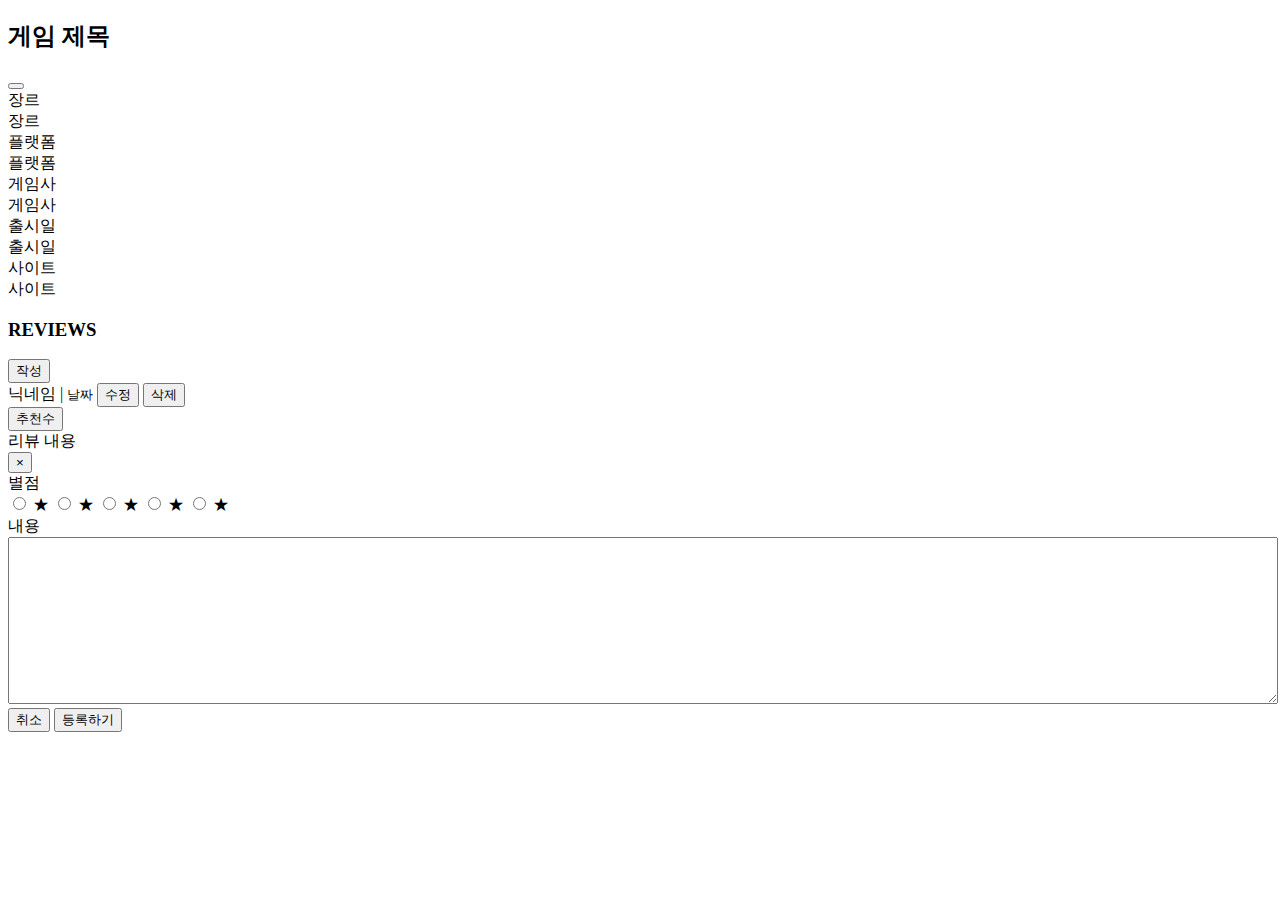
==== src/main/resources/templates/game-details.html @ 34a203ff "feat: 게임 찜하기 기능" ====
<!DOCTYPE html>
<html lang="ko" xmlns:th="http://www.thymeleaf.org" xmlns:layout="http://www.ultraq.net.nz/thymeleaf/layout"
      layout:decorate="/layout/basic" xmlns:sec="http://www.w3.org/1999/xhtml"
      xmlns:xsi="http://www.w3.org/2001/XMLSchema-instance"
      xsi:schemaLocation="http://www.ultraq.net.nz/thymeleaf/layout">
<th:block layout:fragment="title">
    <title th:text="${game.name}+' | What\'s Your Game?'">What's Your Game?</title>
</th:block>

<th:block layout:fragment="content">
    <div id="fh5co-product">
        <div class="container">
            <div class="row">
                <div class="col-md-6 col-md-offset-1 animate-box fadeInUp animated-fast">
                    <div class="product">
                        <div class="product-grid product-details" th:style="'background-image:url('+${game.img}+');'">
                        </div>
                    </div>
                </div>
                <div class="game-desc col-md-4 animate-box fadeInUp animated-fast">
                    <div class="row animate-box fadeInUp animated-fast">
                        <div class="col-md-12 game-info-name">
                            <h2 th:text="${game.name}">게임 제목</h2>
                            <button type="button" th:value="${game.id}" name="wish" class="btn btn-primary likebtn">
                                <i th:if="${isWished.toString().equals('false')}" class="icon-heart"></i>
                                <i th:if="${isWished.toString().equals('true')}" class="icon-heart2"></i>
                            </button>
                        </div>
                    </div>
                    <div class="row">
                        <div class="col-md-12 col-xs-12 game-info">
                            <div class="col-md-4 col-xs-4">장르</div>
                            <div class="col-md-8 col-xs-8" th:text="${game.genre}">장르</div>
                        </div>
                        <div class="col-md-12 col-xs-12 game-info">
                            <div class="col-md-4 col-xs-4">플랫폼</div>
                            <div class="col-md-8 col-xs-8" th:text="${game.platform}">플랫폼</div>
                        </div>
                        <div class="col-md-12 col-xs-12 game-info">
                            <div class="col-md-4 col-xs-4">게임사</div>
                            <div class="col-md-8 col-xs-8" th:text="${game.platform}">게임사</div>
                        </div>
                        <div class="col-md-12 col-xs-12 game-info">
                            <div class="col-md-4 col-xs-4">출시일</div>
                            <div class="col-md-8 col-xs-8" th:text="${game.releasedAt}">출시일</div>
                        </div>
                        <div class="col-md-12 col-xs-12 game-info">
                            <div class="col-md-4 col-xs-4">사이트</div>
                            <div class="col-md-8 col-xs-8" th:text="${game.site}">사이트</div>
                        </div>
                    </div>
                </div>
            </div>

            <div class="row fh5co-tab-content tab-content active fadeIn animated-fast">
                <div class="col-md-12 col-xs-12 col-md-offset-1 review-header">
                    <h3 class="col-md-7 col-xs-8">REVIEWS</h3>
                    <button sec:authorize="isAuthenticated()" data-toggle="modal" name="write"
                       class="col-md-2 col-xs-offset-1 btn btn-primary btn-outline">작성</button>
                </div>

                <div class="col-md-12 col-xs-12 col-md-offset-1 review-body">
                    <div class="col-md-10 col-xs-10 review-card" th:each="review: ${reviews}">
                        <div>
                            <div class="col-md-11 col-xs-11">
                                <span th:text="${review.user.name}">닉네임</span>
                                <span>|</span>
                                <small th:text="${#temporals.format(review.createdAt, 'yyyy-MM-dd HH:mm')}">날짜</small>
                                <span th:if="${user?.id}==${review.user.id}">
                                    <button th:value="${review.id}" class="btn review-btn" name="update">수정</button>
                                    <button th:value="${review.id}" class="btn review-btn" name="delete">삭제</button>
                                </span>
                            </div>
                            <div class="col-md-1 col-xs-1">
                                <button type="button" th:value="${review.id}" name="likey" class="btn btn-primary likebtn">
                                    <i class="icon-thumbs-up"></i>
                                    <span th:text="${review.likeCnt}">추천수</span>
                                </button>
                            </div>
                            <div class="col-md-12 col-xs-12 review-score">
                                <i class="icon-star2" th:each="num: ${#numbers.sequence(1, review.score)}"></i>
                            </div>
                            <input type="hidden" th:value="${review.score}">
                            <div class="col-md-12 col-xs-12 review-content" th:text="${review.content}">리뷰 내용</div>
                        </div>
                    </div>
                </div>
            </div>
        </div>

        <!--모달-->
        <div class="modal fade" id="review-modal" tabindex="-1" role="dialog" aria-labelledby="modal">
            <div class="modal-dialog">
                <div class="modal-content">
                    <div class="modal-header">
                        <span class="modal-title" id="modal-title"></span>
                        <button type="button" class="close" data-dismiss="modal" aria-label="Close">
                            <span aria-hidden="true">×</span>
                        </button>
                    </div>
                    <div class="modal-body">
                        <form id="writeForm" method="post" th:action="@{'/games/'+${game.id}+'/reviews'}">
                            <input type="hidden" id="gameId" th:value="${game.id}">
                            <div class="form-group">
                                <label>별점</label>
                                <div class="star-rating space-x-4 mx-auto">
                                    <input type="radio" id="5-star" name="score" value="5" v-model="ratings"/>
                                    <label for="5-star" class="star pr-4">★</label>
                                    <input type="radio" id="4-star" name="score" value="4" v-model="ratings"/>
                                    <label for="4-star" class="star">★</label>
                                    <input type="radio" id="3-star" name="score" value="3" v-model="ratings"/>
                                    <label for="3-star" class="star">★</label>
                                    <input type="radio" id="2-star" name="score" value="2" v-model="ratings"/>
                                    <label for="2-star" class="star">★</label>
                                    <input type="radio" id="1-star" name="score" value="1" v-model="ratings"/>
                                    <label for="1-star" class="star">★</label>
                                </div>
                            </div>
                            <div class="form-group">
                                <label for="content">내용</label>
                                <textarea id="content" name="content" class="form-control" maxlength="2048"
                                          style="height: 161px; width: 100%;"></textarea>
                            </div>

                            <div class="modal-footer">
                                <button type="button" class="btn btn-secondary" data-dismiss="modal">취소</button>
                                <button type="button" class="btn btn-primary" onclick="checkReviewForm();">등록하기</button>
                            </div>
                        </form>
                    </div>
                </div>
            </div>
        </div>


    </div>

    <script src="https://code.jquery.com/jquery-3.4.1.js"></script>
    <script>
        var action = '';
        var rid = 0;
        var gid = $("#gameId").val();

        $("button[name='write']").click(function () {
            action = 'write';
            $("#modal-title").text("리뷰 작성");
            $("#review-modal").modal();
        });

        $("button[name='update']").click(function (){
            action = 'update';
            rid = this.value;

            // content
            var row = $(this).parent().parent().parent();
            var score = '#'+row.children().eq(3).val()+'-star';
            var content = row.children().eq(4).text();

            $("#modal-title").text("리뷰 수정");
            $(score).prop("checked", true);
            $("#content").val(content);
            $("#review-modal").modal();
        });

        $("button[name='delete']").click(function () {
            rid = this.value;
            if (confirm('정말 리뷰를 삭제하시겠습니까?') == true) {
                $.ajax({
                    type: 'DELETE',
                    url: "/reviews/" + rid,
                    data: {
                        reviewId: rid
                    },
                    success: function (data) {
                        alert("삭제되었습니다.");
                        location.reload();
                    },
                    error: function (error) {
                        alert("오류가 발생하였습니다.");
                        console.log(error);
                    }
                });
            }
        });

        function checkReviewForm() {
            var score = $("input[name=score]:checked").val();
            var content = $("#content").val();
            if (score == undefined) {
                alert("별점을 입력해주세요.");
                return false;
            } else if (content == "") {
                alert("내용을 입력해주세요.");
                return false;
            }
            if (action == 'write') {
                $.ajax({
                    type: 'POST',
                    url: "/reviews/reviewDuplicateCheck",
                    data: {
                        gameId: gid
                    },
                    success: function (result) {
                        if (result == 1) {
                            $.ajax({
                                type: 'POST',
                                url: "/reviews",
                                data: {
                                    gameId: gid,
                                    score: score,
                                    content: content
                                },
                                success: function (data) {
                                    alert("작성하신 리뷰가 등록되었습니다.");
                                    $("#review-modal").modal('toggle');
                                    location.reload();
                                }
                            });
                        } else {
                            alert("이미 리뷰를 작성하셨습니다.");
                            $("#review-modal").modal('toggle');
                        }
                    }
                });
            } else if (action == 'update') {
                $.ajax({
                    type: 'PUT',
                    url: "/reviews/" + rid,
                    data: {
                        id: rid,
                        score: score,
                        content: content
                    },
                    success: function (data) {
                        alert("작성하신 리뷰가 수정되었습니다.");
                        $("#review-modal").modal('toggle');
                        location.reload();
                    }
                });
            }
            return false;
        }
    </script>
    <script>
        $("button[name='likey']").click(function () {
            rid = this.value;
            var span = $(this).children().eq(1);
            $.ajax({
                type: 'POST',
                url: "/reviews/likeLoginCheck",
                async:false,
                success: function (result) {
                    if (result == 1) {
                        $.ajax({
                            type: 'POST',
                            url: "/reviews/" + rid + "/likeDuplicateCheck",
                            async:false,
                            success: function (result) {
                                if (result == 2) {
                                    alert("자신이 쓴 리뷰는 추천할 수 없습니다.");
                                } else if (result == 1) {
                                    // 추천
                                    $.ajax({
                                        type: 'POST',
                                        url: "/reviews/" + rid + "/like",
                                        async:false,
                                        success: function () {
                                            console.log("추천됨");
                                        }
                                    });
                                } else {
                                    // 추천 취소
                                    $.ajax({
                                        type: 'DELETE',
                                        url: "/reviews/" + rid + "/dislike",
                                        async:false,
                                        success: function () {
                                            console.log("삭제됨");
                                        }
                                    });
                                }
                            },
                            complete: function () {
                                // 추천수
                                $.ajax({
                                    type: 'POST',
                                    url: "/reviews/" + rid + "/likeCnt",
                                    async:false,
                                    success: function (result) {
                                        span.replaceWith("<span>" + result + "</span>");
                                    }
                                });
                            }
                        });
                    } else {
                        alert("로그인이 필요합니다.");
                    }
                }
            });

        });
    </script>
    <!-- 게임 찜하기 -->
    <script>
        $("button[name='wish']").click(function () {
            gid = this.value;
            var i = $(this).children().eq(0);
            $.ajax({
                type: 'POST',
                url: "/games/wishLoginCheck",
                async:false,
                success: function (result) {
                    if (result == 1) {
                        if (i.hasClass('icon-heart')) {
                            // 찜
                            $.ajax({
                                type: 'POST',
                                url: "/games/" + gid + "/wish",
                                async:false,
                                success: function () {
                                    console.log("찜");
                                    i.attr('class', 'icon-heart2');
                                }
                            });
                        } else {
                            // 찜 취소
                            $.ajax({
                                type: 'DELETE',
                                url: "/games/" + gid + "/wish",
                                async:false,
                                success: function () {
                                    console.log("찜취소");
                                    i.attr('class', 'icon-heart');
                                }
                            });
                        }
                    } else {
                        alert("로그인이 필요합니다.");
                    }
                }
            });
        });
    </script>
</th:block>

</html>
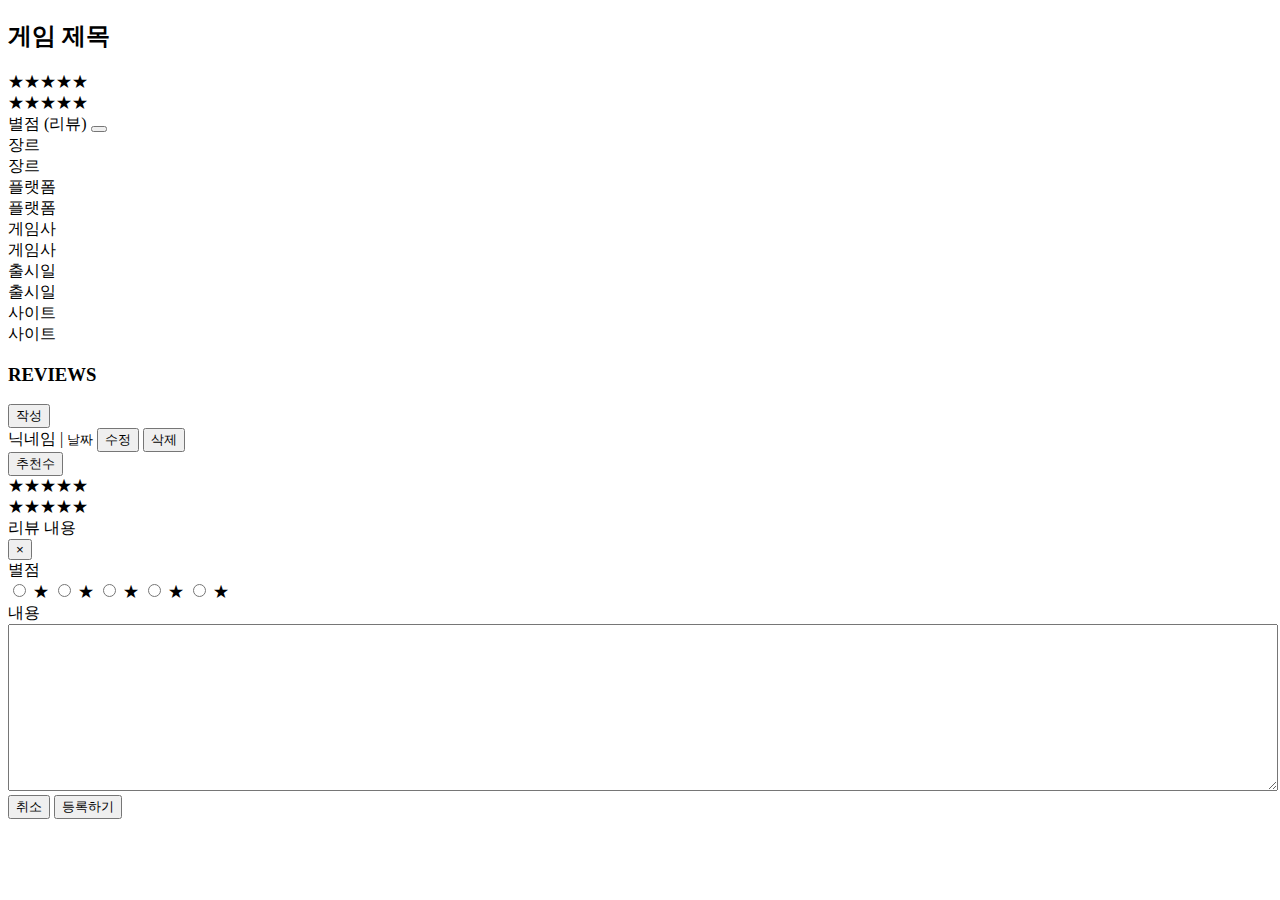
==== commit 310d730a: "style: 리뷰 별점 표시" ====
--- a/src/main/resources/templates/game-details.html
+++ b/src/main/resources/templates/game-details.html
@@ -21,6 +21,16 @@
                     <div class="row animate-box fadeInUp animated-fast">
                         <div class="col-md-12 game-info-name">
                             <h2 th:text="${game.name}">게임 제목</h2>
+                            <div class="star-ratings star-game col-md-6 col-xs-6">
+                                <div class="star-ratings-fill space-x-2 text-lg"
+                                     th:style="'width: '+${game.gameReviewInfo.avgReviewScore *20}+'%'">
+                                    <span>★</span><span>★</span><span>★</span><span>★</span><span>★</span>
+                                </div>
+                                <div class="star-ratings-base space-x-2 text-lg">
+                                    <span>★</span><span>★</span><span>★</span><span>★</span><span>★</span>
+                                </div>
+                            </div>
+                            <span class="avgscore" th:text="${game.gameReviewInfo.avgReviewScore}+' ('+${game.gameReviewInfo.reviewCnt}+')'">별점 (리뷰)</span>
                             <button type="button" th:value="${game.id}" name="wish" class="btn btn-primary likebtn">
                                 <i th:if="${isWished.toString().equals('false')}" class="icon-heart"></i>
                                 <i th:if="${isWished.toString().equals('true')}" class="icon-heart2"></i>
@@ -38,7 +48,7 @@
                         </div>
                         <div class="col-md-12 col-xs-12 game-info">
                             <div class="col-md-4 col-xs-4">게임사</div>
-                            <div class="col-md-8 col-xs-8" th:text="${game.platform}">게임사</div>
+                            <div class="col-md-8 col-xs-8" th:text="${game.publisher.name}">게임사</div>
                         </div>
                         <div class="col-md-12 col-xs-12 game-info">
                             <div class="col-md-4 col-xs-4">출시일</div>
@@ -77,10 +87,15 @@
                                     <span th:text="${review.likeCnt}">추천수</span>
                                 </button>
                             </div>
-                            <div class="col-md-12 col-xs-12 review-score">
-                                <i class="icon-star2" th:each="num: ${#numbers.sequence(1, review.score)}"></i>
-                            </div>
-                            <input type="hidden" th:value="${review.score}">
+                            <div class="star-ratings star-review">
+                                <div class="star-ratings-fill space-x-2 text-lg"
+                                     th:style="'width: '+${review.score *20}+'%'">
+                                    <span>★</span><span>★</span><span>★</span><span>★</span><span>★</span>
+                                </div>
+                                <div class="star-ratings-base space-x-2 text-lg">
+                                    <span>★</span><span>★</span><span>★</span><span>★</span><span>★</span>
+                                </div>
+                            </div>
                             <div class="col-md-12 col-xs-12 review-content" th:text="${review.content}">리뷰 내용</div>
                         </div>
                     </div>
@@ -169,7 +184,8 @@
                     type: 'DELETE',
                     url: "/reviews/" + rid,
                     data: {
-                        reviewId: rid
+                        reviewId: rid,
+                        gameId: gid
                     },
                     success: function (data) {
                         alert("삭제되었습니다.");
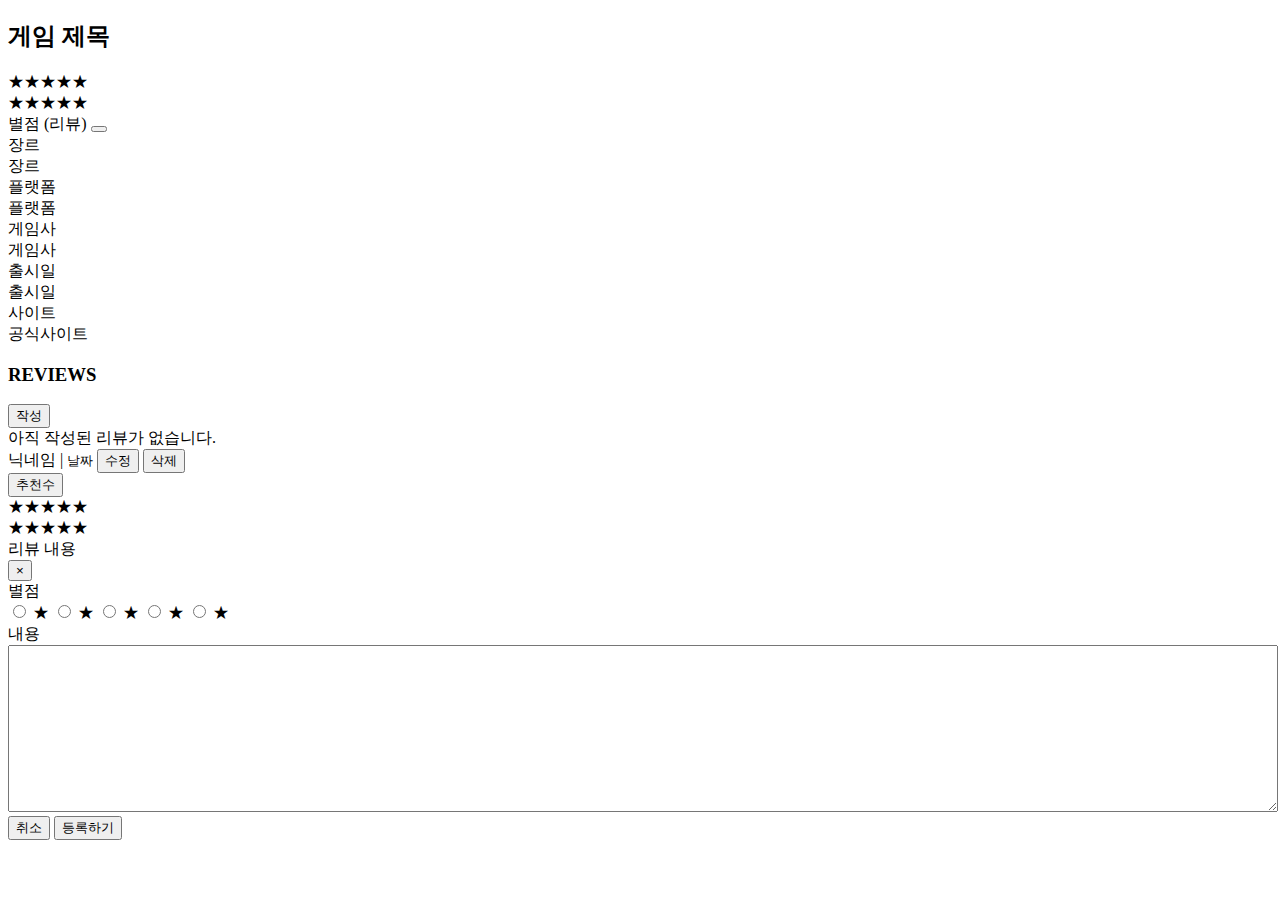
==== commit 7a43374e: "feat: 게임 리스트 페이징" ====
--- a/src/main/resources/templates/game-details.html
+++ b/src/main/resources/templates/game-details.html
@@ -30,7 +30,7 @@
                                     <span>★</span><span>★</span><span>★</span><span>★</span><span>★</span>
                                 </div>
                             </div>
-                            <span class="avgscore" th:text="${game.gameReviewInfo.avgReviewScore}+' ('+${game.gameReviewInfo.reviewCnt}+')'">별점 (리뷰)</span>
+                            <span class="avg-score" th:text="${game.gameReviewInfo.avgReviewScore}+' ('+${game.gameReviewInfo.reviewCnt}+')'">별점 (리뷰)</span>
                             <button type="button" th:value="${game.id}" name="wish" class="btn btn-primary likebtn">
                                 <i th:if="${isWished.toString().equals('false')}" class="icon-heart"></i>
                                 <i th:if="${isWished.toString().equals('true')}" class="icon-heart2"></i>
@@ -56,7 +56,7 @@
                         </div>
                         <div class="col-md-12 col-xs-12 game-info">
                             <div class="col-md-4 col-xs-4">사이트</div>
-                            <div class="col-md-8 col-xs-8" th:text="${game.site}">사이트</div>
+                            <a th:href="${game.site}" class="col-md-5 col-xs-5">공식사이트</a>
                         </div>
                     </div>
                 </div>
@@ -70,6 +70,7 @@
                 </div>
 
                 <div class="col-md-12 col-xs-12 col-md-offset-1 review-body">
+                    <div th:if="${#lists.isEmpty(reviews)}">아직 작성된 리뷰가 없습니다.</div>
                     <div class="col-md-10 col-xs-10 review-card" th:each="review: ${reviews}">
                         <div>
                             <div class="col-md-11 col-xs-11">
@@ -243,6 +244,7 @@
                     type: 'PUT',
                     url: "/reviews/" + rid,
                     data: {
+                        gameId: gid,
                         id: rid,
                         score: score,
                         content: content
